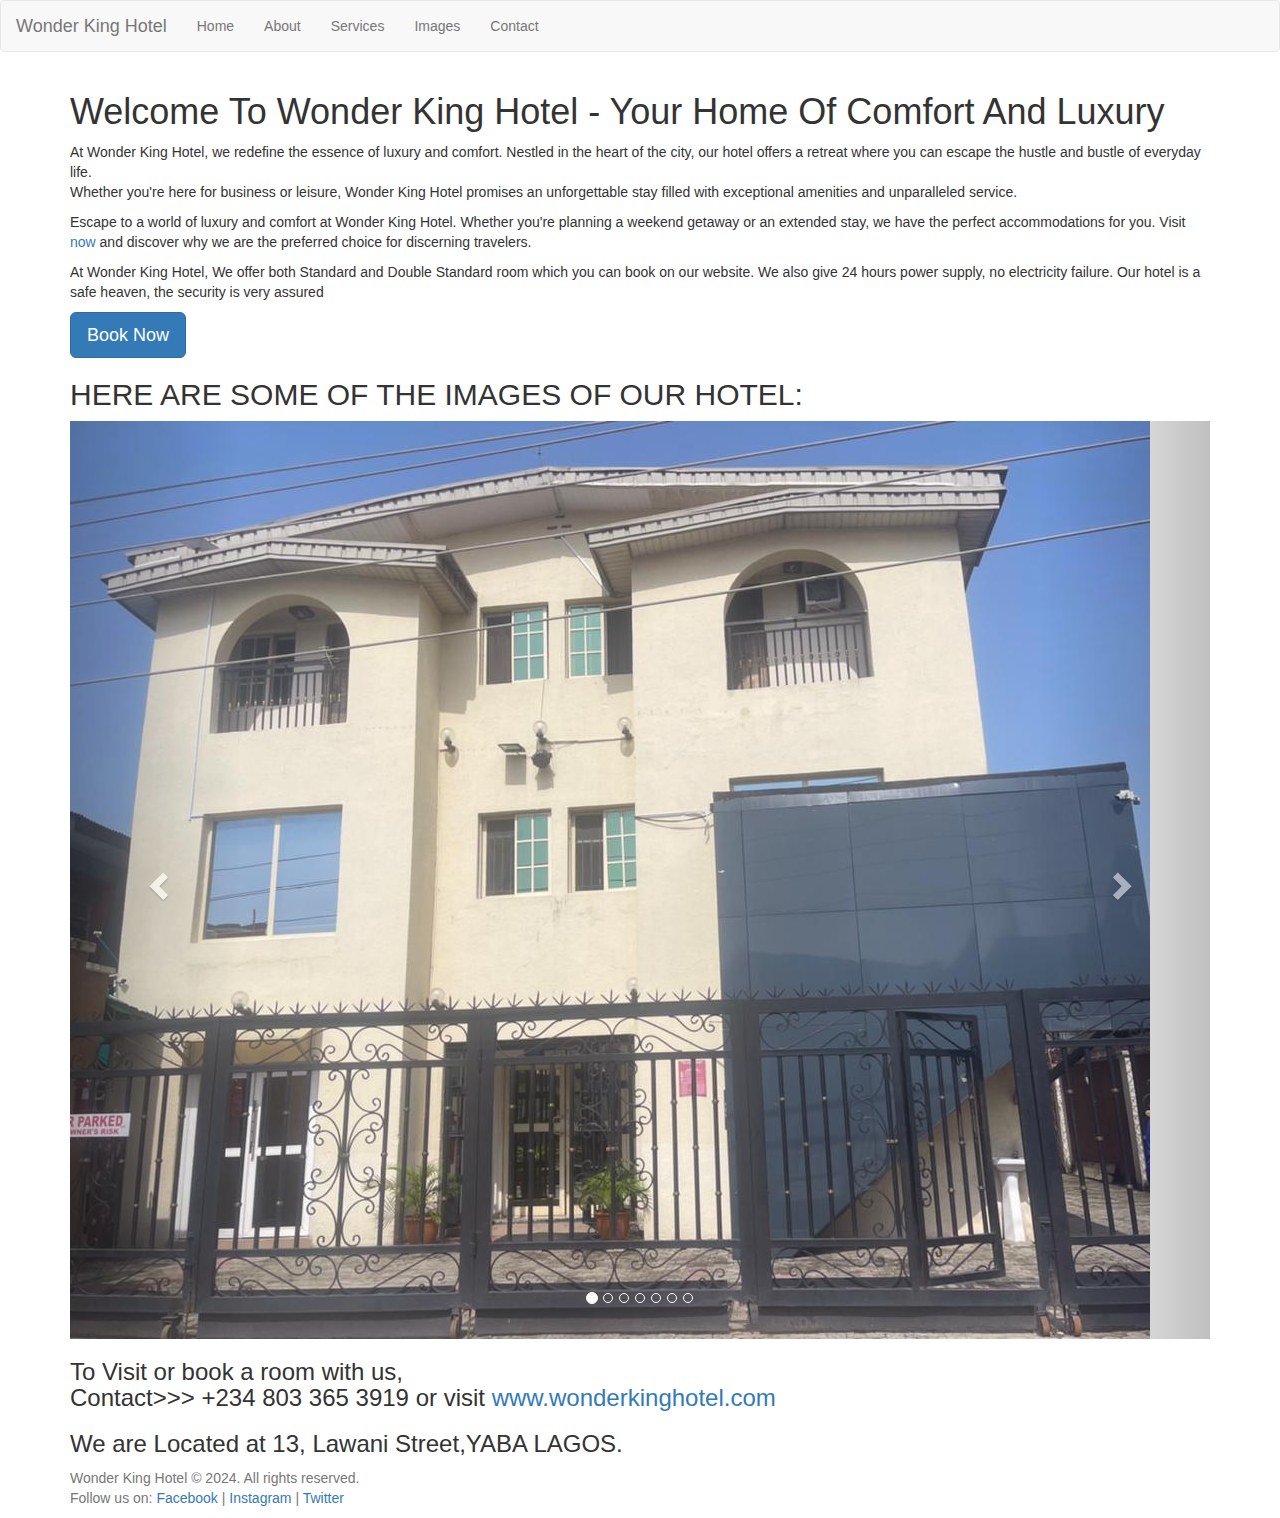
==== project_1/index.html @ a85e7613 "updated the repo" ====
<!DOCTYPE html>
<html lang="en">
  <head>
    <meta charset="UTF-8" />
    <meta name="viewport" content="width=device-width, initial-scale=1.0" />
    <title>WONDER KING HOETL</title>
    <!-- Bootstrap CSS -->
    <link
      href="https://maxcdn.bootstrapcdn.com/bootstrap/3.4.1/css/bootstrap.min.css"
      rel="stylesheet"
    />
  </head>
  <body>
    <nav class="navbar navbar-default">
      <div class="container-fluid">
        <div class="navbar-header">
          <a class="navbar-brand" href="#">Wonder King Hotel</a>
        </div>
        <ul class="nav navbar-nav">
          <li><a href="#home">Home</a></li>
          <li><a href="#about">About</a></li>
          <li><a href="#services">Services</a></li>
          <li><a href="#images">Images</a></li>
          <li><a href="#contact">Contact</a></li>
        </ul>
      </div>
    </nav>
    <main class="container">
      <h1>Welcome To Wonder King Hotel - Your Home Of Comfort And Luxury</h1>
      <p>
        At Wonder King Hotel, we redefine the essence of luxury and comfort.
        Nestled in the heart of the city, our hotel offers a retreat where you
        can escape the hustle and bustle of everyday life. <br />
        Whether you're here for business or leisure, Wonder King Hotel promises
        an unforgettable stay filled with exceptional amenities and unparalleled
        service.
      </p>
      <p>
        Escape to a world of luxury and comfort at Wonder King Hotel. Whether
        you're planning a weekend getaway or an extended stay, we have the
        perfect accommodations for you. Visit <a href="# visit us"> now</a> and
        discover why we are the preferred choice for discerning travelers.
      </p>
      <p>
        At Wonder King Hotel, We offer both Standard and Double Standard room
        which you can book on our website. We also give 24 hours power supply,
        no electricity failure. Our hotel is a safe heaven, the security is very
        assured
      </p>

      <a href="#booking" class="btn btn-primary btn-lg">Book Now</a>

      <h2>HERE ARE SOME OF THE IMAGES OF OUR HOTEL:</h2>

      <div id="myCarousel" class="carousel slide" data-ride="carousel">
        <!-- Indicators -->
        <ol class="carousel-indicators">
          <li data-target="#myCarousel" data-slide-to="0" class="active"></li>
          <li data-target="#myCarousel" data-slide-to="1"></li>
          <li data-target="#myCarousel" data-slide-to="2"></li>
          <li data-target="#myCarousel" data-slide-to="3"></li>
          <li data-target="#myCarousel" data-slide-to="4"></li>
          <li data-target="#myCarousel" data-slide-to="5"></li>
          <li data-target="#myCarousel" data-slide-to="6"></li>
        </ol>

        <!-- Wrapper for slides -->
        <div class="carousel-inner">
          <div class="item active">
            <img src="images/wonder front view.jpg" alt="frontview" />
          </div>
          <div class="item">
            <img src="images/wonderK Reception.jpg" alt="reception">
          </div>
          <div class="item">
            <img src="images/Wonder king room 06.jpg" alt="room06" />
          </div>
          <div class="item">
            <img src="images/Wonder king room 05.jpg" alt="room05" />
          </div>
          <div class="item">
            <img src="images/Wonder king room 04.jpg" alt="room04" />
          </div>
          <div class="item">
            <img src="images/Wonder king room 03.jpg" alt="room03" />
          </div>
          <div class="item">
            <img src="images/Wonder king room 02.jpg" alt="room02" />
          </div>
          <div class="item">
            <img src="images/Wonder king room 01.jpg" alt="room01" />
          </div>
        </div>

        <!-- Left and right controls -->
        <a
          class="left carousel-control"
          href="#myCarousel"
          role="button"
          data-slide="prev"
        >
          <span class="glyphicon glyphicon-chevron-left"></span>
          <span class="sr-only">Previous</span>
        </a>
        <a
          class="right carousel-control"
          href="#myCarousel"
          role="button"
          data-slide="next"
        >
          <span class="glyphicon glyphicon-chevron-right"></span>
          <span class="sr-only">Next</span>
        </a>
      </div>
      <h3>
        To Visit or book a room with us, <br>Contact>>> +234 803 365 3919 or visit <a href="linkToBookARoom">www.wonderkinghotel.com</a>
      </h3>
      <h3>
        We are Located at 13, Lawani Street,YABA LAGOS.
      </h3>
    </main>

    <footer>
      <div class="container">
        <p class="text-muted">
            Wonder King Hotel &copy; 2024. All rights reserved.
            <br>
            Follow us on:
            <a href="#">Facebook</a> |
            <a href="#">Instagram</a> |
            <a href="#">Twitter</a>
        </p>
    </div>
    </footer>

    <!-- jQuery -->
    <script src="https://ajax.googleapis.com/ajax/libs/jquery/3.5.1/jquery.min.js"></script>
    <!-- Bootstrap JS -->
    <script src="https://maxcdn.bootstrapcdn.com/bootstrap/3.4.1/js/bootstrap.min.js"></script>
  </body>
</html>
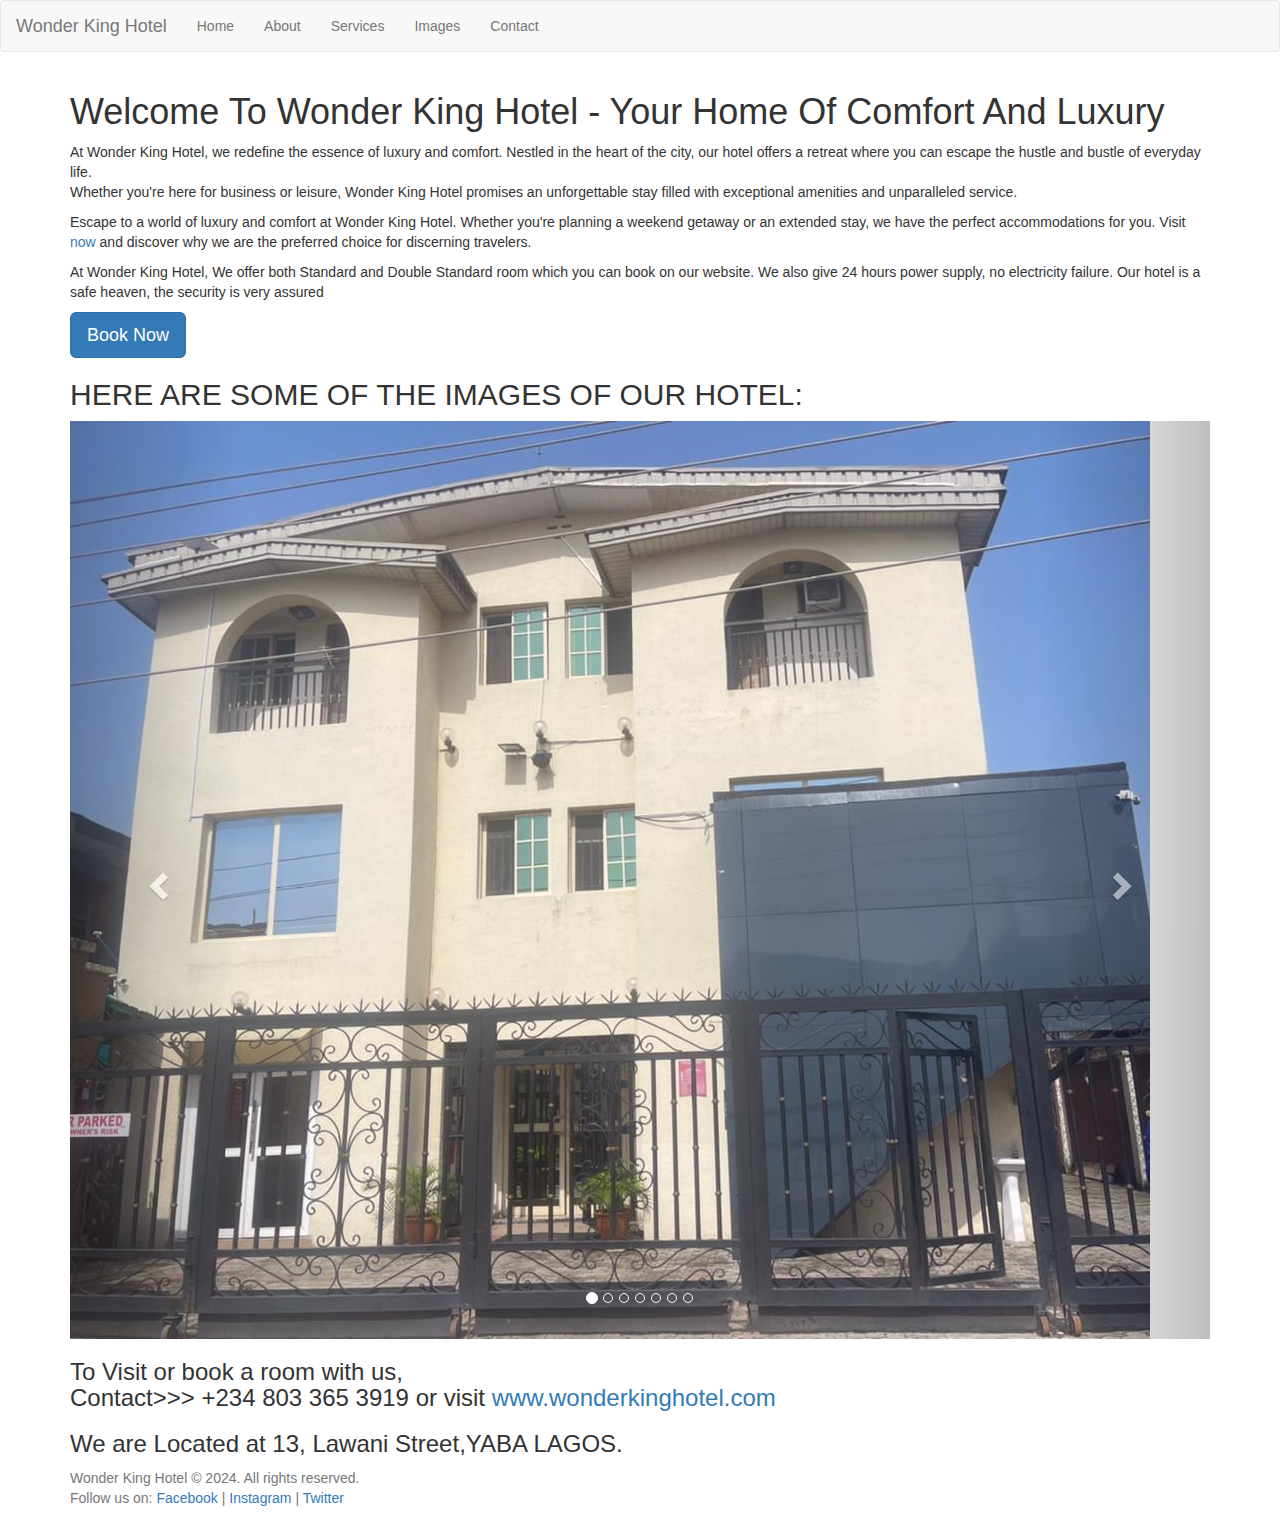
==== commit b26ed093: "added booking page and js file" ====
--- a/project_1/index.html
+++ b/project_1/index.html
@@ -38,7 +38,7 @@
       <p>
         Escape to a world of luxury and comfort at Wonder King Hotel. Whether
         you're planning a weekend getaway or an extended stay, we have the
-        perfect accommodations for you. Visit <a href="# visit us"> now</a> and
+        perfect accommodations for you. Visit <a href="./public/booking.html"> now</a> and
         discover why we are the preferred choice for discerning travelers.
       </p>
       <p>
@@ -48,7 +48,7 @@
         assured
       </p>
 
-      <a href="#booking" class="btn btn-primary btn-lg">Book Now</a>
+     <a href="./public/booking.html" class="btn btn-primary btn-lg">Book Now </a>
 
       <h2>HERE ARE SOME OF THE IMAGES OF OUR HOTEL:</h2>
 
@@ -95,7 +95,7 @@
         <!-- Left and right controls -->
         <a
           class="left carousel-control"
-          href="#myCarousel"
+          href="#myCarousel" 
           role="button"
           data-slide="prev"
         >
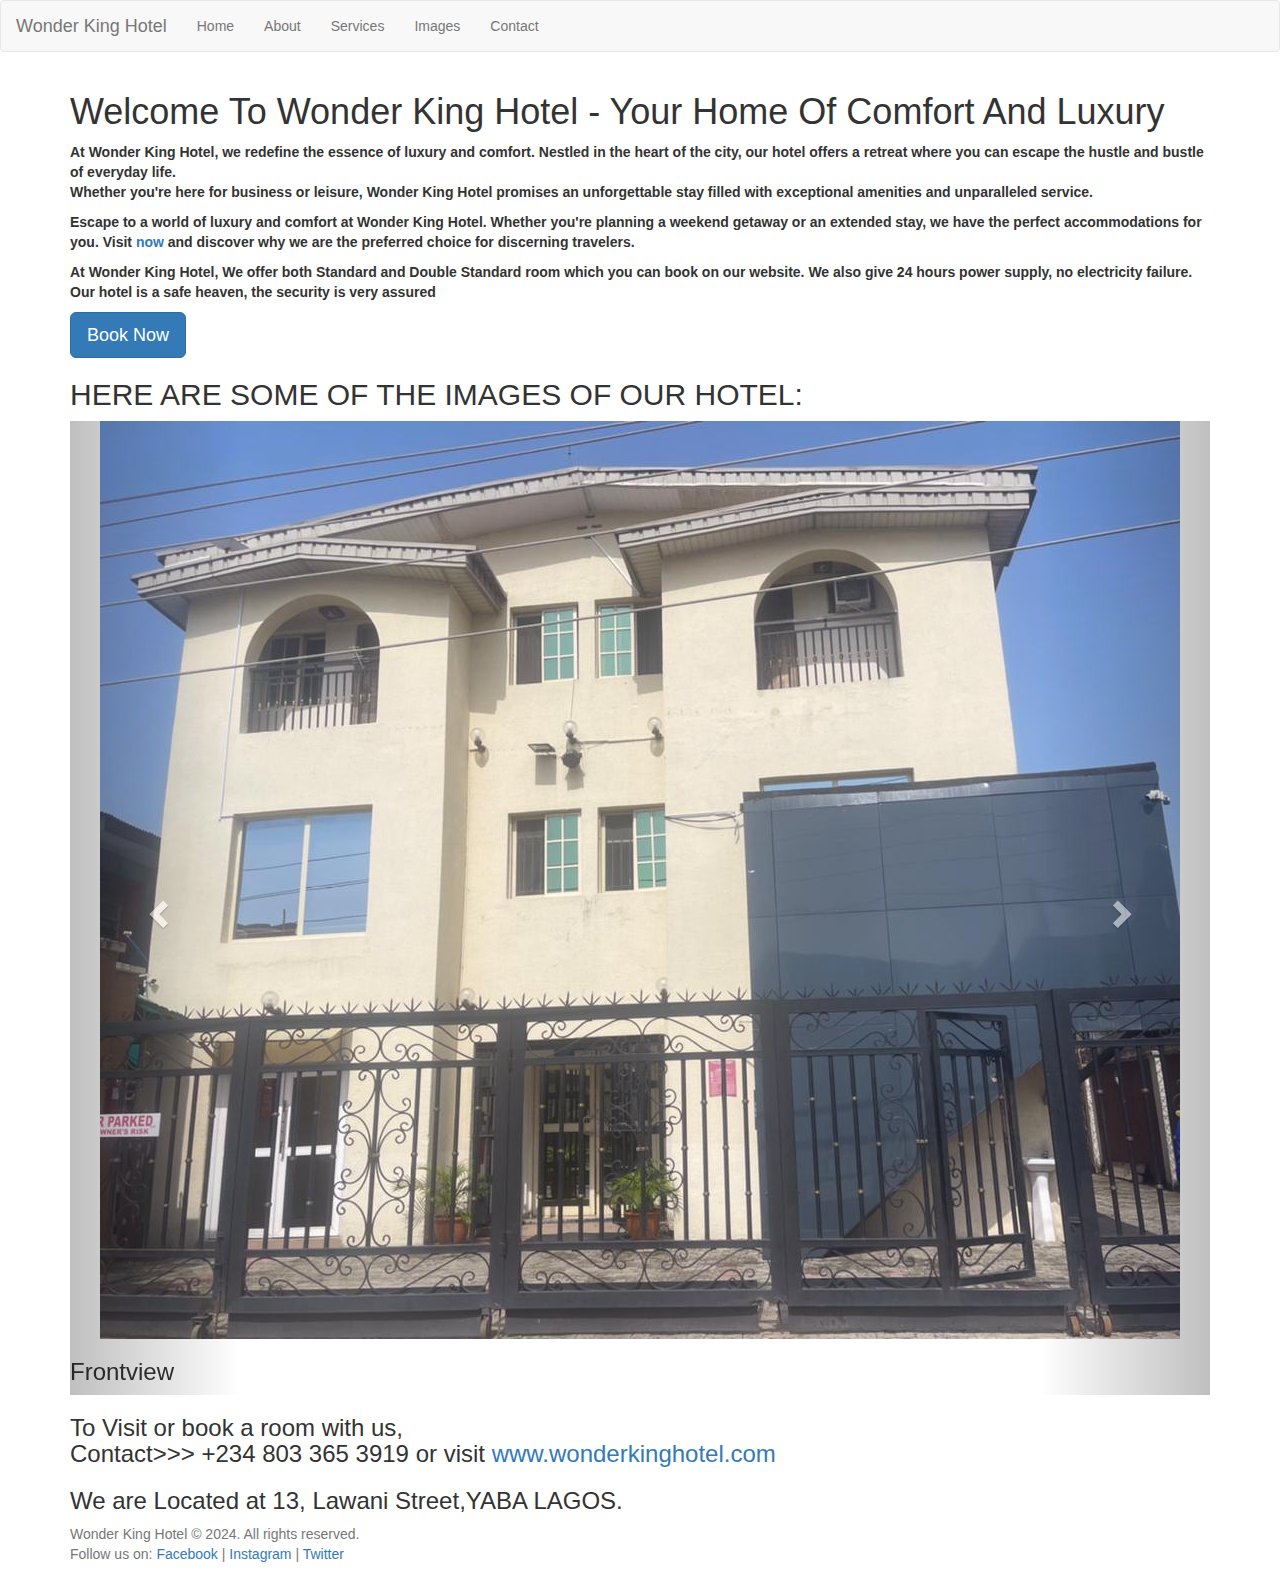
==== commit 7ef8e615: "added contact page" ====
--- a/project_1/index.html
+++ b/project_1/index.html
@@ -3,13 +3,19 @@
   <head>
     <meta charset="UTF-8" />
     <meta name="viewport" content="width=device-width, initial-scale=1.0" />
-    <title>WONDER KING HOETL</title>
+    <title>WONDER KING HOTEL</title>
+
     <!-- Bootstrap CSS -->
     <link
       href="https://maxcdn.bootstrapcdn.com/bootstrap/3.4.1/css/bootstrap.min.css"
       rel="stylesheet"
     />
+
+    <!--CSS Stylesheet-->
+    <link rel="stylesheet" href="style.css">
   </head>
+
+  <!--Navigation bar Arrangements-->
   <body>
     <nav class="navbar navbar-default">
       <div class="container-fluid">
@@ -21,10 +27,11 @@
           <li><a href="#about">About</a></li>
           <li><a href="#services">Services</a></li>
           <li><a href="#images">Images</a></li>
-          <li><a href="#contact">Contact</a></li>
+          <li><a href="./public/Contact.html">Contact</a></li>
         </ul>
       </div>
     </nav>
+    <!--The main body of the website-->
     <main class="container">
       <h1>Welcome To Wonder King Hotel - Your Home Of Comfort And Luxury</h1>
       <p>
@@ -52,6 +59,7 @@
 
       <h2>HERE ARE SOME OF THE IMAGES OF OUR HOTEL:</h2>
 
+      <!--Carousel-->
       <div id="myCarousel" class="carousel slide" data-ride="carousel">
         <!-- Indicators -->
         <ol class="carousel-indicators">
@@ -68,27 +76,35 @@
         <div class="carousel-inner">
           <div class="item active">
             <img src="images/wonder front view.jpg" alt="frontview" />
+            <h3>Frontview</h3>
           </div>
           <div class="item">
             <img src="images/wonderK Reception.jpg" alt="reception">
+            <h3>Reception</h3>
           </div>
           <div class="item">
             <img src="images/Wonder king room 06.jpg" alt="room06" />
+            <h3>Standard Room</h3>
           </div>
           <div class="item">
             <img src="images/Wonder king room 05.jpg" alt="room05" />
+            <h3>Double Standard Room</h3>
           </div>
           <div class="item">
             <img src="images/Wonder king room 04.jpg" alt="room04" />
+            <h3>Double Standard Room</h3>
           </div>
           <div class="item">
             <img src="images/Wonder king room 03.jpg" alt="room03" />
+            <h3>Standard Room</h3>
           </div>
           <div class="item">
             <img src="images/Wonder king room 02.jpg" alt="room02" />
+            <h3>Double Standard Room</h3>
           </div>
           <div class="item">
             <img src="images/Wonder king room 01.jpg" alt="room01" />
+            <h3>Double Standard Room</h3>
           </div>
         </div>
 
@@ -112,30 +128,36 @@
           <span class="sr-only">Next</span>
         </a>
       </div>
+      <!--Room booking-->
       <h3>
-        To Visit or book a room with us, <br>Contact>>> +234 803 365 3919 or visit <a href="linkToBookARoom">www.wonderkinghotel.com</a>
+        To Visit or book a room with us, <br>Contact>>> +234 803 365 3919 or visit <a href="#">www.wonderkinghotel.com</a>
       </h3>
       <h3>
         We are Located at 13, Lawani Street,YABA LAGOS.
       </h3>
     </main>
 
+    <!--Footer-->
     <footer>
       <div class="container">
         <p class="text-muted">
             Wonder King Hotel &copy; 2024. All rights reserved.
             <br>
             Follow us on:
-            <a href="#">Facebook</a> |
-            <a href="#">Instagram</a> |
-            <a href="#">Twitter</a>
+            <a href="https://www.facebook.com/Alawode Purity">Facebook</a> |
+            <a href="https://www.instagram.com/Alawode_Moyosola">Instagram</a> |
+            <a href="https://twitter.com/yourhandle">Twitter</a>
         </p>
     </div>
     </footer>
 
     <!-- jQuery -->
     <script src="https://ajax.googleapis.com/ajax/libs/jquery/3.5.1/jquery.min.js"></script>
+
     <!-- Bootstrap JS -->
     <script src="https://maxcdn.bootstrapcdn.com/bootstrap/3.4.1/js/bootstrap.min.js"></script>
+
+    <!--Javascript linking-->
+    <script src="./main.js"></script>
   </body>
 </html>
--- a/project_1/style.css
+++ b/project_1/style.css
@@ -0,0 +1,26 @@
+.list {
+  list-style: none;
+  font-size: 30px;
+  font-weight: bolder;
+  justify-content: space-between;
+  display: flex;
+}
+.list :hover {
+  text-decoration: none;
+  color: black;
+}
+.images {
+  display: flex;
+  justify-content: center;
+}
+main  {
+  padding-left: 0px;
+  font-weight: bold;
+}
+#carousel {
+  margin: 0px auto;
+}
+
+.carousel-inner > .item > img {
+  margin: 0 auto;
+}
